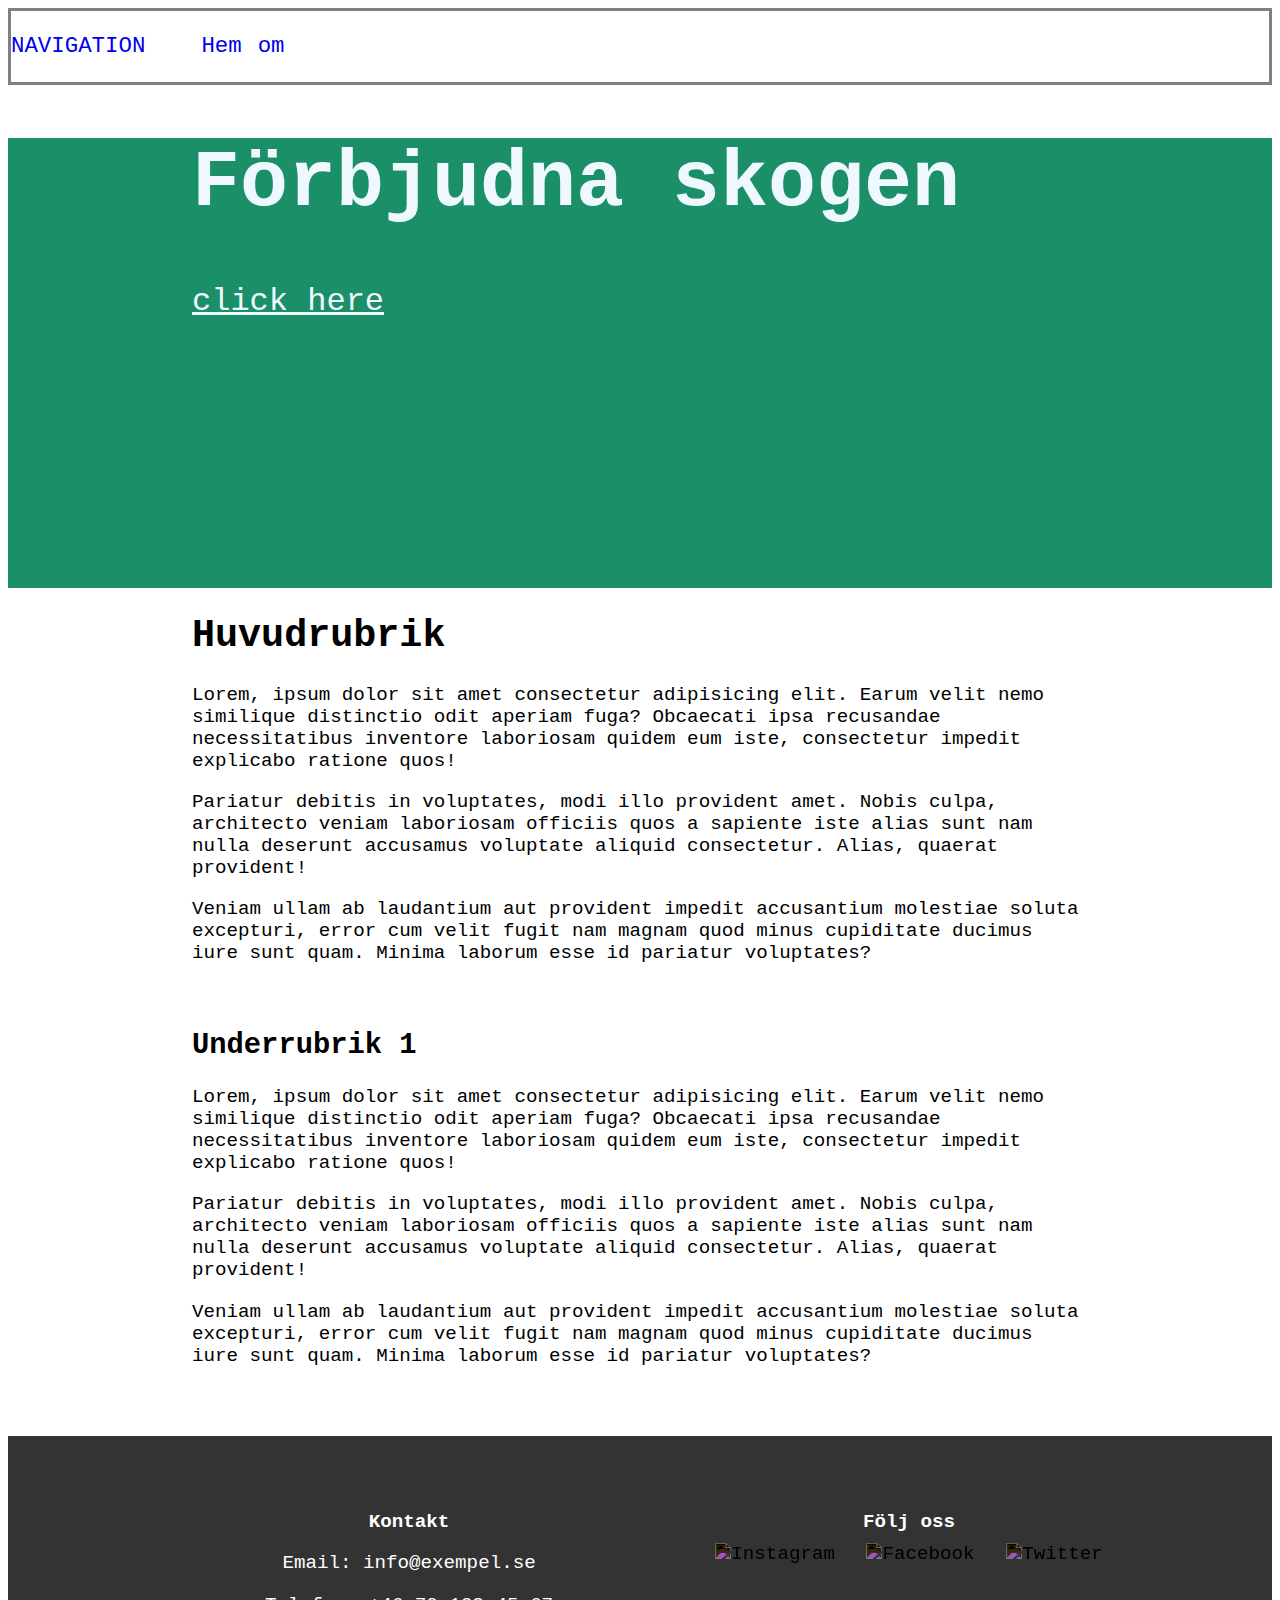
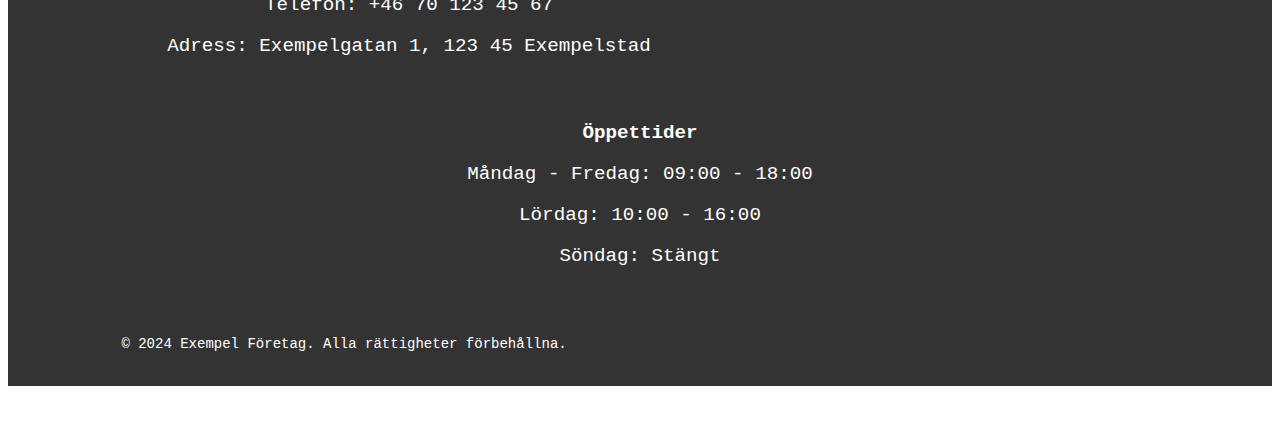
==== index.html @ b1035948 "Update index.html" ====
<!DOCTYPE html>
<html lang="en">

<head>
    <link rel="stylesheet" href="css.css">
    <link rel="stylesheet" href="index.css">
    <meta charset="UTF-8">
    <meta name="viewport" content="width=device-width, initial-scale=1.0">
    <title>    Titel    </title>
</head>

<body>

    <nav class="navbar">
        <a class="brand" href="#">Navigation</a>
        <ul class="nav">
            <li>
                <a href="index.html">Hem</a>
            </li>
            <li>
                <a href="om.html">om</a>
            </li>
        </ul>
    </nav>

    <header class="hero">
        <div class="container">
            <h1>Förbjudna skogen</h1>

            <a href="#" class=" cta">click here</a>
        </div>

    </header>



    <main class="container">

        <h1>Huvudrubrik</h1>
        <p>Lorem, ipsum dolor sit amet consectetur adipisicing elit. Earum velit nemo similique distinctio odit aperiam
            fuga? Obcaecati ipsa recusandae necessitatibus inventore laboriosam quidem eum iste, consectetur impedit
            explicabo ratione quos!</p>
        <p>Pariatur debitis in voluptates, modi illo provident amet. Nobis culpa, architecto veniam laboriosam officiis
            quos a sapiente iste alias sunt nam nulla deserunt accusamus voluptate aliquid consectetur. Alias, quaerat
            provident!</p>
        <p>Veniam ullam ab laudantium aut provident impedit accusantium molestiae soluta excepturi, error cum velit
            fugit nam magnam quod minus cupiditate ducimus iure sunt quam. Minima laborum esse id pariatur voluptates?
        </p>
        <img src="sommar.jpg" alt="">
        <h2>Underrubrik 1</h2>

        <p>Lorem, ipsum dolor sit amet consectetur adipisicing elit. Earum velit nemo similique distinctio odit aperiam
            fuga? Obcaecati ipsa recusandae necessitatibus inventore laboriosam quidem eum iste, consectetur impedit
            explicabo ratione quos!</p>
        <p>Pariatur debitis in voluptates, modi illo provident amet. Nobis culpa, architecto veniam laboriosam officiis
            quos a sapiente iste alias sunt nam nulla deserunt accusamus voluptate aliquid consectetur. Alias, quaerat
            provident!</p>
        <p>Veniam ullam ab laudantium aut provident impedit accusantium molestiae soluta excepturi, error cum velit
            fugit nam magnam quod minus cupiditate ducimus iure sunt quam. Minima laborum esse id pariatur voluptates?
        </p>

    </main>


    <footer>
        <div class="footer-container">
            <div class="footer-section">
                <h4>Kontakt</h4>
                <p>Email: <a href="mailto:info@exempel.se">info@exempel.se</a></p>
                <p>Telefon: <a href="tel:+46701234567">+46 70 123 45 67</a></p>
                <p>Adress: Exempelgatan 1, 123 45 Exempelstad</p>
            </div>
            <div class="footer-section">
                <h4>Följ oss</h4>
                <div class="social-icons">
                    <a href="https://www.instagram.com/exempel" target="_blank">
                        <img src="instagram-icon.png" alt="Instagram">
                    </a>
                    <a href="https://www.facebook.com/exempel" target="_blank">
                        <img src="facebook-icon.png" alt="Facebook">
                    </a>
                    <a href="https://www.twitter.com/exempel" target="_blank">
                        <img src="twitter-icon.png" alt="Twitter">
                    </a>
                </div>
            </div>
            <div class="footer-section">
                <h4>Öppettider</h4>
                <p>Måndag - Fredag: 09:00 - 18:00</p>
                <p>Lördag: 10:00 - 16:00</p>
                <p>Söndag: Stängt</p>
            </div>
        </div>
        <div class="footer-bottom">
            <p>&copy; 2024 Exempel Företag. Alla rättigheter förbehållna.</p>
        </div>
    </footer>




</body>

</html>
---- css.css ----
body {

  font-size: 1.2rem;

  font-family: monospace;


}

h1,
h2,
p {

  max-width: 80ch;

}

.container {

  max-width: 56rem;

  margin-left: auto;

  margin-right: auto;

  padding-left: 1rem;

  padding-right: 1rem;

  padding-bottom: 50px;
}




.hero{
  
  position: relative;

  background-color:rgb(26, 143, 104);

  height: 50vh;

  position: relative;

  max-width: 90rem;

  margin-left: auto;

  margin-right: auto;

  padding-left: 1rem;

  padding-right: 1rem;

}





.hero h1 {

  font-size: 5rem;

  color: aliceblue;

}

.hero a {

  font-size: 2rem;


}

.cta {

  display: block;

  color: aliceblue;

  font-size: 2rem;

}

.navbar {
  display: flex;
  flex-wrap: wrap;
  align-items: center;
  gap: 1rem;
  padding: 0,3rem;
  background-color: var(--color-bg);
  font-size: 1.4rem;
  border: 3px solid gray;
  
}

/* The following data-layout exceptions control how the navbar is displayed */
.navbar[data-layout="container"] {
  display: block;
  padding: 0;
}

.navbar[data-layout="inner"] {
  display: flex;
}

.navbar[data-layout="center"] {
  justify-content: space-around;
}

.navbar[data-layout="split"] {
  justify-content: space-between;
}

/*  Class to style the unordered list which represents the actual menu */
.nav {
  list-style: none;
  display: flex;
  flex-wrap: wrap;
  flex-direction: row;
  gap: 1rem;
}

/* Style links within the nav element, add :hover to improve */
.nav a {
  text-decoration: none;
}

.nav-link {
  color: var(--color-link);
}

/*  Brand or logo for the page */
.brand {
  white-space: nowrap;
  text-transform: uppercase;
  text-decoration: none;
}

.brand>svg {
  fill: var(--color-primary);
}

.brand>svg:hover {
  opacity: .9;
}

.active {
  font-weight: 600;
}







footer {
  background-color: #333;
  color: white;
  padding: 20px 0;
  text-align: center;
}

.footer-container {
  display: flex;
  justify-content: space-around;
  flex-wrap: wrap;
  max-width: 1000px;
  margin: 0 auto;
  padding: 20px;
}

.footer-section {
  margin: 10px;
  min-width: 200px;
}

.footer-section h4 {
  margin-bottom: 10px;
}

.footer-section p, .footer-section a {
  color: white;
  text-decoration: none;
}

.footer-section a:hover {
  text-decoration: underline;
}

.social-icons a {
  margin: 0 10px;
  display: inline-block;
}

.social-icons img {
  width: 24px;
  height: 24px;
  filter: invert(1); /* Gör ikonerna vita */
}

.footer-bottom {
  margin-top: 20px;
  font-size: 14px;
}

@media (max-width: 600px) {
  .footer-container {
      flex-direction: column;
      align-items: center;
  }
}
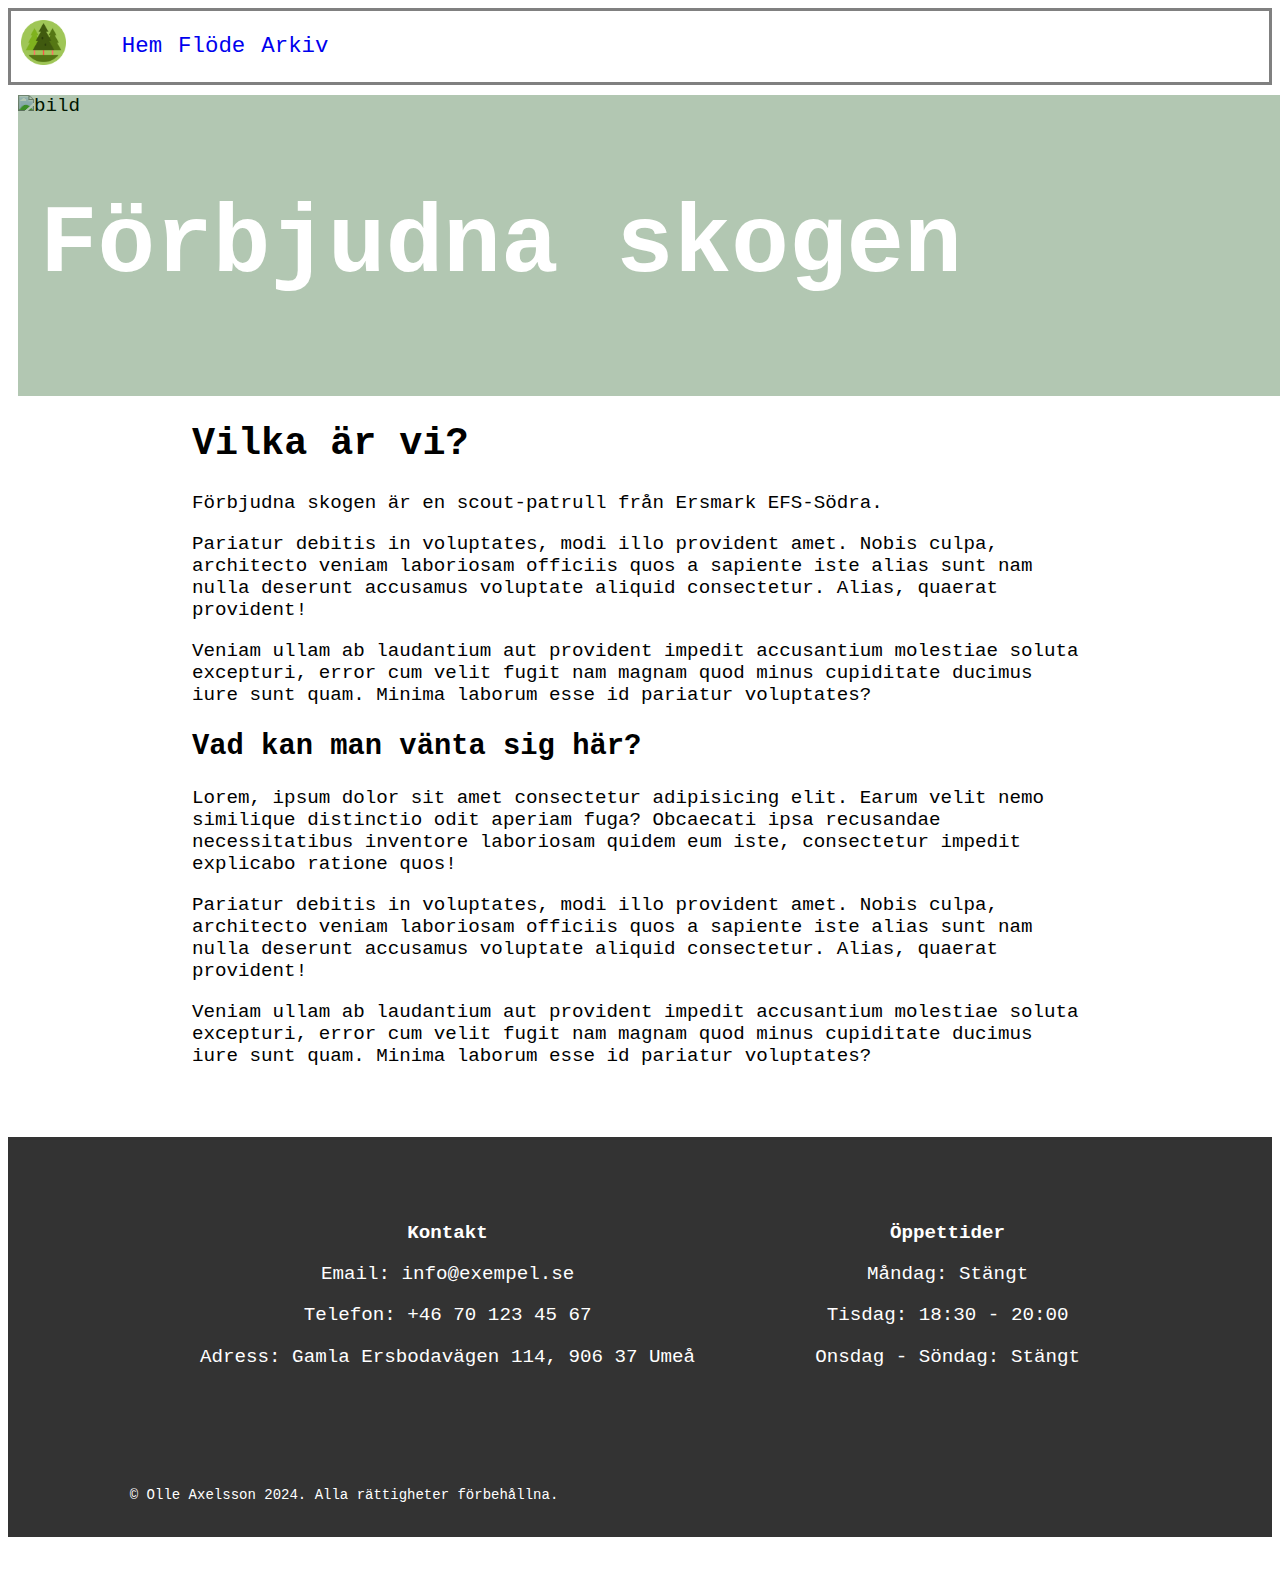
==== commit 03342d87: "Co-authored-by: Znidel <Znidel@users.noreply.github.com>" ====
--- a/index.html
+++ b/index.html
@@ -2,52 +2,59 @@
 <html lang="en">
 
 <head>
-    <link rel="stylesheet" href="css.css">
+    <link rel="stylesheet" href="stylesheet.css">
     <link rel="stylesheet" href="index.css">
     <meta charset="UTF-8">
     <meta name="viewport" content="width=device-width, initial-scale=1.0">
-    <title>    Titel    </title>
+    <title> Titel 1 </title>
 </head>
 
 <body>
 
     <nav class="navbar">
-        <a class="brand" href="#">Navigation</a>
+        <a class="brand" href="index.html"><img src="homeicon.png" alt="homeicon"></a>
         <ul class="nav">
             <li>
                 <a href="index.html">Hem</a>
             </li>
             <li>
-                <a href="om.html">om</a>
+                <a href="Flöde.html">Flöde</a>
+            </li>
+            <li>
+                <a href="Arkiv.html">Arkiv</a>
             </li>
         </ul>
     </nav>
 
-    <header class="hero">
-        <div class="container">
+    <div class="hero">
+        <nav></nav>
+
+        <header class="hero-grid">
+            <img src="Hero2.jpg" alt="bild">
+            <div class="overlay"></div>
             <h1>Förbjudna skogen</h1>
 
-            <a href="#" class=" cta">click here</a>
-        </div>
 
-    </header>
+
+        </header>
+
+
+    </div>
 
 
 
     <main class="container">
 
-        <h1>Huvudrubrik</h1>
-        <p>Lorem, ipsum dolor sit amet consectetur adipisicing elit. Earum velit nemo similique distinctio odit aperiam
-            fuga? Obcaecati ipsa recusandae necessitatibus inventore laboriosam quidem eum iste, consectetur impedit
-            explicabo ratione quos!</p>
+        <h1>Vilka är vi?</h1>
+        <p>Förbjudna skogen är en scout-patrull från Ersmark EFS-Södra.</p>
         <p>Pariatur debitis in voluptates, modi illo provident amet. Nobis culpa, architecto veniam laboriosam officiis
             quos a sapiente iste alias sunt nam nulla deserunt accusamus voluptate aliquid consectetur. Alias, quaerat
             provident!</p>
         <p>Veniam ullam ab laudantium aut provident impedit accusantium molestiae soluta excepturi, error cum velit
             fugit nam magnam quod minus cupiditate ducimus iure sunt quam. Minima laborum esse id pariatur voluptates?
         </p>
-        <img src="sommar.jpg" alt="">
-        <h2>Underrubrik 1</h2>
+
+        <h2>Vad kan man vänta sig här?</h2>
 
         <p>Lorem, ipsum dolor sit amet consectetur adipisicing elit. Earum velit nemo similique distinctio odit aperiam
             fuga? Obcaecati ipsa recusandae necessitatibus inventore laboriosam quidem eum iste, consectetur impedit
@@ -68,37 +75,33 @@
                 <h4>Kontakt</h4>
                 <p>Email: <a href="mailto:info@exempel.se">info@exempel.se</a></p>
                 <p>Telefon: <a href="tel:+46701234567">+46 70 123 45 67</a></p>
-                <p>Adress: Exempelgatan 1, 123 45 Exempelstad</p>
+                <p>Adress: Gamla Ersbodavägen 114, 906 37 Umeå</p>
             </div>
             <div class="footer-section">
-                <h4>Följ oss</h4>
+                <h4>Öppettider</h4>
                 <div class="social-icons">
-                    <a href="https://www.instagram.com/exempel" target="_blank">
-                        <img src="instagram-icon.png" alt="Instagram">
-                    </a>
-                    <a href="https://www.facebook.com/exempel" target="_blank">
-                        <img src="facebook-icon.png" alt="Facebook">
-                    </a>
-                    <a href="https://www.twitter.com/exempel" target="_blank">
-                        <img src="twitter-icon.png" alt="Twitter">
-                    </a>
+                 
+                 
+                 
+                <p>Måndag: Stängt</p>
+                <p>Tisdag: 18:30 - 20:00</p>
+                <p>Onsdag - Söndag: Stängt</p>
+                   
+               
+               
                 </div>
             </div>
             <div class="footer-section">
-                <h4>Öppettider</h4>
-                <p>Måndag - Fredag: 09:00 - 18:00</p>
-                <p>Lördag: 10:00 - 16:00</p>
-                <p>Söndag: Stängt</p>
+               
             </div>
         </div>
         <div class="footer-bottom">
-            <p>&copy; 2024 Exempel Företag. Alla rättigheter förbehållna.</p>
+            <p>&copy; Olle Axelsson 2024. Alla rättigheter förbehållna.</p>
         </div>
     </footer>
 
 
 
-
 </body>
 
-</html>
+</html>--- a/stylesheet.css
+++ b/stylesheet.css
@@ -0,0 +1,241 @@
+body {
+
+  font-size: 1.2rem;
+
+  font-family: monospace;
+
+  
+
+}
+
+h1,
+h2,
+p {
+
+  max-width: 80ch;
+  
+}
+
+.container {
+
+  max-width: 56rem;
+
+  margin-left: auto;
+
+  margin-right: auto;
+
+  padding-left: 1rem;
+
+  padding-right: 1rem;
+
+  padding-bottom: 50px;
+}
+
+.container-flöde {
+
+  max-width: 56rem;
+
+  margin-left: auto;
+
+  margin-right: auto;
+
+  padding-left: 1rem;
+
+  padding-right: 1rem;
+
+  padding-bottom: 50px;
+
+  margin-bottom: 50px;
+
+  background-color: #cacaca;
+}
+
+
+
+.hero-grid {
+
+
+  display: grid;
+  grid-template-areas: "stack";
+
+
+
+  >* {
+
+      grid-area: stack;
+
+  }
+
+  h1, p {
+
+      font-size: 6rem;
+
+      color: rgb(255, 255, 255);
+
+      padding: 2rem;
+
+  }
+
+  p {
+
+      font-size: 2rem;
+
+  }
+
+.overlay {
+
+  background-color: rgba(0, 70, 0, 0.3);
+  margin-left: 10px;
+  width: 100%;
+  max-height: 60vh;
+}
+
+
+  img {
+
+      width: 100%;
+
+      max-height: 60vh;
+
+      object-fit: cover;
+
+      
+
+  }
+
+}
+
+.navbar {
+  display: flex;
+  flex-wrap: wrap;
+  align-items: center;
+  gap: 1rem;
+  padding: 0, 3rem;
+  background-color: var(--color-bg);
+  font-size: 1.4rem;
+  border: 3px solid gray;
+  margin-bottom: 10px;
+
+}
+
+/* The following data-layout exceptions control how the navbar is displayed */
+.navbar[data-layout="container"] {
+  display: block;
+  padding: 0;
+}
+
+.navbar[data-layout="inner"] {
+  display: flex;
+}
+
+.navbar[data-layout="center"] {
+  justify-content: space-around;
+}
+
+.navbar[data-layout="split"] {
+  justify-content: space-between;
+}
+
+/*  Class to style the unordered list which represents the actual menu */
+.nav {
+  list-style: none;
+  display: flex;
+  flex-wrap: wrap;
+  flex-direction: row;
+  gap: 1rem;
+
+
+
+
+
+}
+
+/* Style links within the nav element, add :hover to improve */
+.nav a {
+  text-decoration: none;
+}
+
+.nav-link {
+  color: var(--color-link);
+}
+
+/*  Brand or logo for the page */
+.brand {
+  white-space: nowrap;
+  text-transform: uppercase;
+  text-decoration: none;
+}
+
+.brand>svg {
+  fill: var(--color-primary);
+}
+
+.brand>svg:hover {
+  opacity: .9;
+}
+
+.active {
+  font-weight: 600;
+}
+
+img {
+
+  width: 2em;
+
+  height: auto;
+
+  margin-left: 10px;
+
+}
+
+
+
+
+
+footer {
+  background-color: #333;
+  color: white;
+  padding: 20px 0;
+  text-align: center;
+}
+
+.footer-container {
+  display: flex;
+  justify-content: space-around;
+  flex-wrap: wrap;
+  max-width: 1000px;
+  margin: 0 auto;
+  padding: 20px;
+}
+
+.footer-section {
+  margin: 20px;
+  min-width: 200px;
+}
+
+.footer-section h4 {
+  margin-bottom: 10px;
+}
+
+.footer-section p,
+.footer-section a {
+  color: white;
+  text-decoration: none;
+}
+
+.footer-section a:hover {
+  text-decoration: underline;
+}
+
+
+.footer-bottom {
+  margin-top: 20px;
+  font-size: 14px;
+}
+
+@media (max-width: 600px) {
+  .footer-container {
+    flex-direction: column;
+    align-items: center;
+  }
+}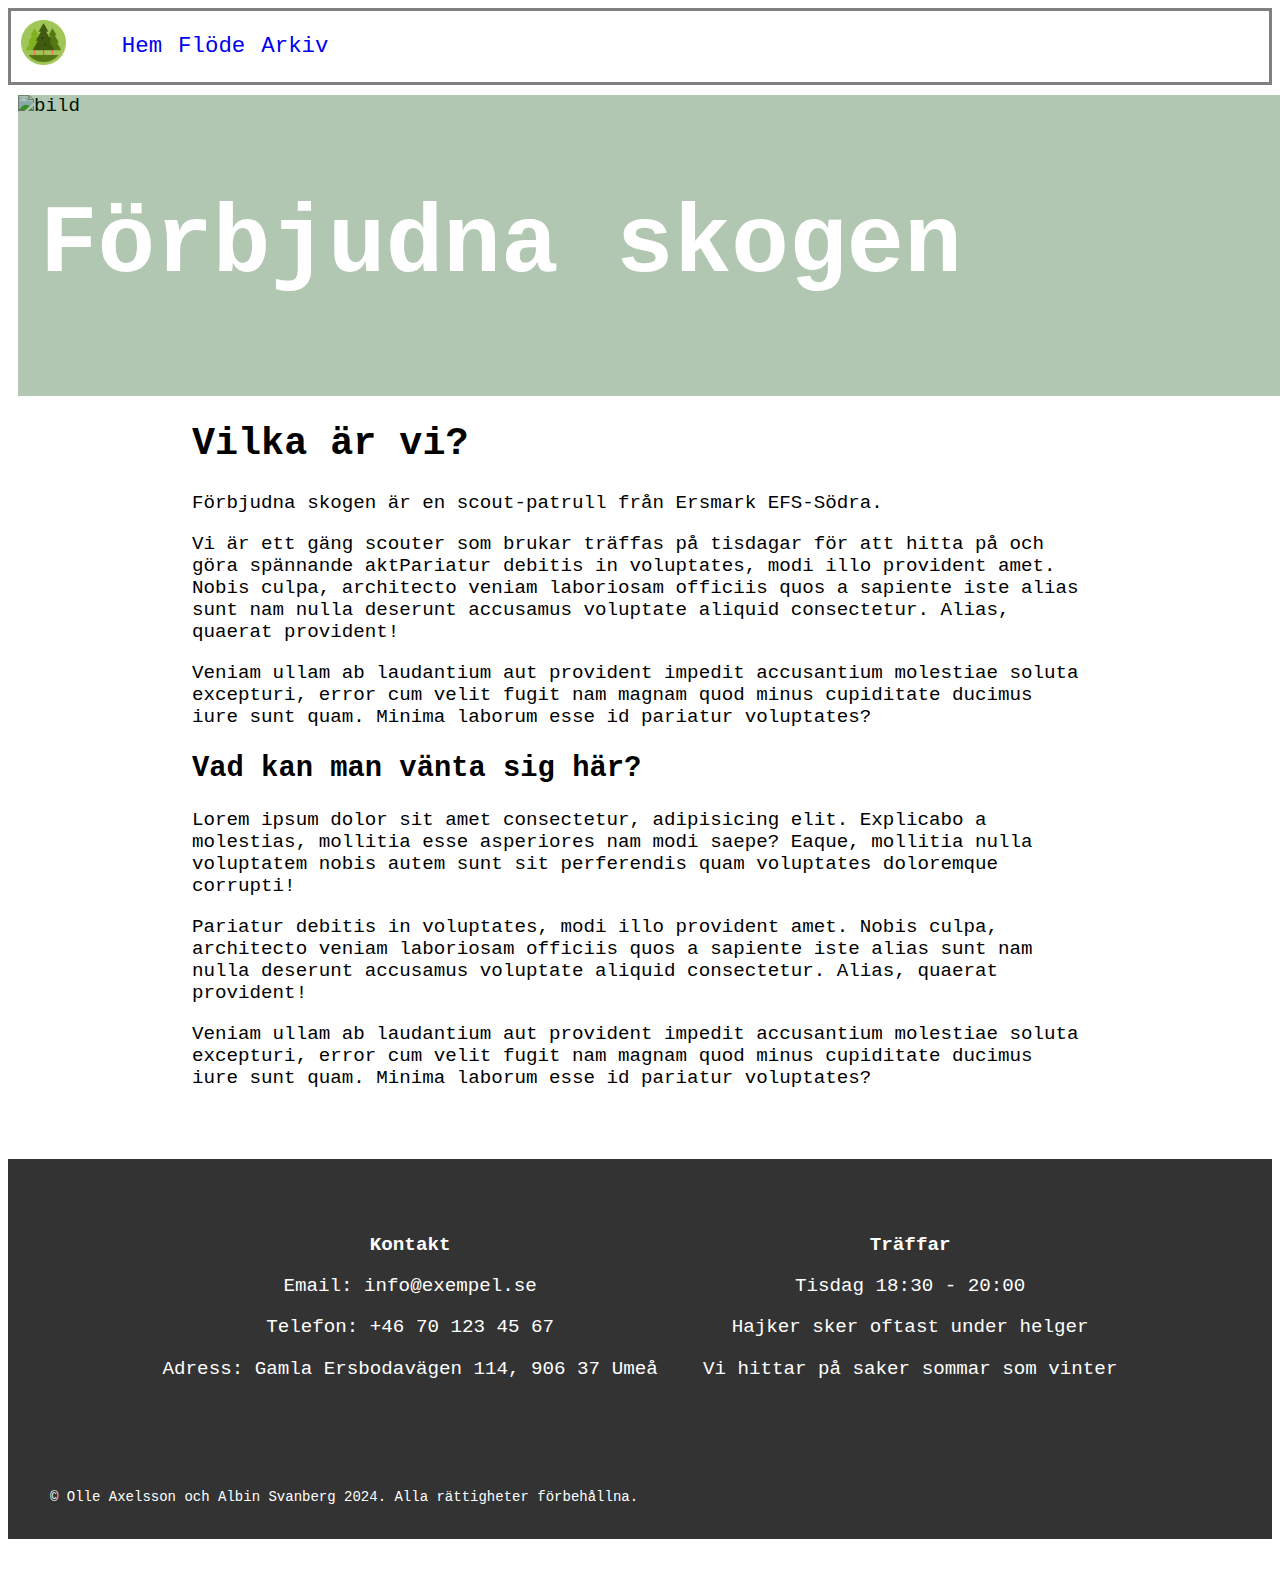
==== commit 343f4f15: "Co-authored-by: Znidel <Znidel@users.noreply.github.com>" ====
--- a/index.html
+++ b/index.html
@@ -4,9 +4,10 @@
 <head>
     <link rel="stylesheet" href="stylesheet.css">
     <link rel="stylesheet" href="index.css">
+    <link rel="icon" href="homeicon.png" type="icon">
     <meta charset="UTF-8">
     <meta name="viewport" content="width=device-width, initial-scale=1.0">
-    <title> Titel 1 </title>
+    <title> Förbjudna Skogen </title>
 </head>
 
 <body>
@@ -30,24 +31,20 @@
         <nav></nav>
 
         <header class="hero-grid">
-            <img src="Hero2.jpg" alt="bild">
+            <img src="Hero2.1.jpg" alt="bild">
             <div class="overlay"></div>
             <h1>Förbjudna skogen</h1>
-
-
-
         </header>
 
-
     </div>
-
 
 
     <main class="container">
 
         <h1>Vilka är vi?</h1>
         <p>Förbjudna skogen är en scout-patrull från Ersmark EFS-Södra.</p>
-        <p>Pariatur debitis in voluptates, modi illo provident amet. Nobis culpa, architecto veniam laboriosam officiis
+        <p>Vi är ett gäng scouter som brukar träffas på tisdagar för att hitta på och göra spännande aktPariatur debitis
+            in voluptates, modi illo provident amet. Nobis culpa, architecto veniam laboriosam officiis
             quos a sapiente iste alias sunt nam nulla deserunt accusamus voluptate aliquid consectetur. Alias, quaerat
             provident!</p>
         <p>Veniam ullam ab laudantium aut provident impedit accusantium molestiae soluta excepturi, error cum velit
@@ -56,9 +53,9 @@
 
         <h2>Vad kan man vänta sig här?</h2>
 
-        <p>Lorem, ipsum dolor sit amet consectetur adipisicing elit. Earum velit nemo similique distinctio odit aperiam
-            fuga? Obcaecati ipsa recusandae necessitatibus inventore laboriosam quidem eum iste, consectetur impedit
-            explicabo ratione quos!</p>
+        <p>Lorem ipsum dolor sit amet consectetur, adipisicing elit. Explicabo a molestias, mollitia esse asperiores nam
+            modi saepe? Eaque, mollitia nulla voluptatem nobis autem sunt sit perferendis quam voluptates doloremque
+            corrupti!</p>
         <p>Pariatur debitis in voluptates, modi illo provident amet. Nobis culpa, architecto veniam laboriosam officiis
             quos a sapiente iste alias sunt nam nulla deserunt accusamus voluptate aliquid consectetur. Alias, quaerat
             provident!</p>
@@ -78,28 +75,25 @@
                 <p>Adress: Gamla Ersbodavägen 114, 906 37 Umeå</p>
             </div>
             <div class="footer-section">
-                <h4>Öppettider</h4>
+                <h4>Träffar</h4>
                 <div class="social-icons">
-                 
-                 
-                 
-                <p>Måndag: Stängt</p>
-                <p>Tisdag: 18:30 - 20:00</p>
-                <p>Onsdag - Söndag: Stängt</p>
-                   
-               
-               
+
+
+                    <p>Tisdag 18:30 - 20:00</p>
+                    <p>Hajker sker oftast under helger</p>
+                    <p>Vi hittar på saker sommar som vinter</p>
+
+
                 </div>
             </div>
             <div class="footer-section">
-               
+
             </div>
         </div>
         <div class="footer-bottom">
-            <p>&copy; Olle Axelsson 2024. Alla rättigheter förbehållna.</p>
+            <p>&copy; Olle Axelsson och Albin Svanberg 2024. Alla rättigheter förbehållna.</p>
         </div>
     </footer>
-
 
 
 </body>
--- a/stylesheet.css
+++ b/stylesheet.css
@@ -3,8 +3,6 @@
   font-size: 1.2rem;
 
   font-family: monospace;
-
-  
 
 }
 
@@ -98,8 +96,6 @@
       max-height: 60vh;
 
       object-fit: cover;
-
-      
 
   }
 
@@ -115,6 +111,7 @@
   font-size: 1.4rem;
   border: 3px solid gray;
   margin-bottom: 10px;
+ 
 
 }
 
@@ -143,11 +140,6 @@
   flex-wrap: wrap;
   flex-direction: row;
   gap: 1rem;
-
-
-
-
-
 }
 
 /* Style links within the nav element, add :hover to improve */
@@ -189,9 +181,6 @@
 }
 
 
-
-
-
 footer {
   background-color: #333;
   color: white;
@@ -205,7 +194,7 @@
   flex-wrap: wrap;
   max-width: 1000px;
   margin: 0 auto;
-  padding: 20px;
+  padding: 10px;
 }
 
 .footer-section {
